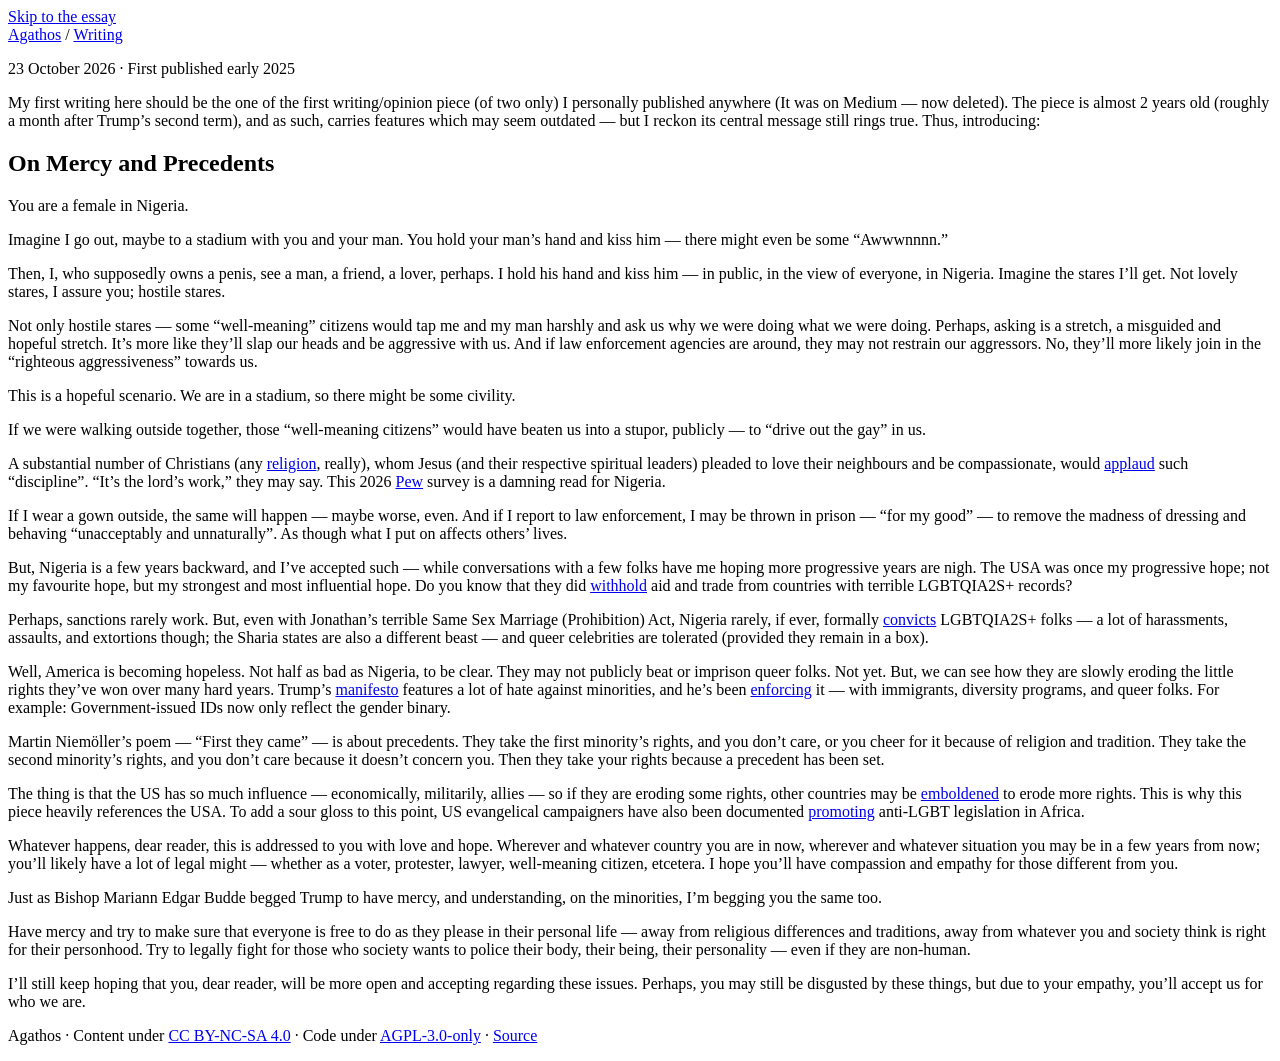
==== public/writing/on-mercy-and-precedents/index.html @ 9e02e519 "Update to the Food and Writing sections" ====
<!doctype html>
<html lang="en-GB">
<head>
<meta charset="utf-8">
<meta name="viewport" content="width=device-width, initial-scale=1, viewport-fit=cover">
<meta name="color-scheme" content="light dark">
<meta name="text-scale" content="scale">
<title>On Mercy and Precedents · Agathos</title>
<meta name="description" content="An opinion piece on mercy, precedent and the rights of queer people.">
<link rel="canonical" href="https://metanoia.agathos.workers.dev/writing/on-mercy-and-precedents/">
<meta property="og:type" content="article">
<meta property="og:title" content="On Mercy and Precedents">
<meta property="og:description" content="An opinion piece on mercy, precedent and the rights of queer people.">
<meta property="og:url" content="https://metanoia.agathos.workers.dev/writing/on-mercy-and-precedents/">
<link rel="icon" href="data:image/svg+xml,%3Csvg xmlns='http://www.w3.org/2000/svg' viewBox='0 0 100 100'%3E%3Ctext y='.9em' font-size='90'%3E🌿%3C/text%3E%3C/svg%3E">
<link rel="stylesheet" href="/style.css">
<link rel="stylesheet" href="/writing/writing.css">
</head>
<body>
<a class="skip" href="#essay">Skip to the essay</a>
<main class="essay">
<nav class="crumbs" aria-label="Breadcrumb"><a href="/">Agathos</a> <span aria-hidden="true">/</span> <a href="/#writing">Writing</a></nav>
<article id="essay" tabindex="-1">
<p class="dateline"><time datetime="2026-10-23">23 October 2026</time> · First published early 2025</p>
<p class="preface">My first writing here should be the one of the first writing/opinion piece (of two only) I personally published anywhere (It was on Medium — now deleted). The piece is almost 2 years old (roughly a month after Trump’s second term), and as such, carries features which may seem outdated — but I reckon its central message still rings true. Thus, introducing:</p>
<h1>On Mercy and Precedents</h1>
<p>You are a female in Nigeria.</p>
<p>Imagine I go out, maybe to a stadium with you and your man. You hold your man’s hand and kiss him — there might even be some “Awwwnnnn.”</p>
<p>Then, I, who supposedly owns a penis, see a man, a friend, a lover, perhaps. I hold his hand and kiss him — in public, in the view of everyone, in Nigeria. Imagine the stares I’ll get. Not lovely stares, I assure you; hostile stares.</p>
<p>Not only hostile stares — some “well-meaning” citizens would tap me and my man harshly and ask us why we were doing what we were doing. Perhaps, asking is a stretch, a misguided and hopeful stretch. It’s more like they’ll slap our heads and be aggressive with us. And if law enforcement agencies are around, they may not restrain our aggressors. No, they’ll more likely join in the “righteous aggressiveness” towards us.</p>
<p>This is a hopeful scenario. We are in a stadium, so there might be some civility.</p>
<p>If we were walking outside together, those “well-meaning citizens” would have beaten us into a stupor, publicly — to “drive out the gay” in us.</p>
<p>A substantial number of Christians (any <a href="https://www.pewresearch.org/global/2020/06/25/global-divide-on-homosexuality-persists/">religion</a>, really), whom Jesus (and their respective spiritual leaders) pleaded to love their neighbours and be compassionate, would <a href="https://www.news.com.au/lifestyle/real-life/news-life/viral-video-shows-mob-beating-two-nigerian-students-for-being-gay/news-story/0703e376d366d8880c2967a4a4d84a58">applaud</a> such “discipline”. “It’s the lord’s work,” they may say. This 2026 <a href="https://www.pewresearch.org/religion/2026/03/05/in-25-country-survey-americans-especially-likely-to-view-fellow-citizens-as-morally-bad/">Pew</a> survey is a damning read for Nigeria.</p>
<p>If I wear a gown outside, the same will happen — maybe worse, even. And if I report to law enforcement, I may be thrown in prison — “for my good” — to remove the madness of dressing and behaving “unacceptably and unnaturally”. As though what I put on affects others’ lives.</p>
<p>But, Nigeria is a few years backward, and I’ve accepted such — while conversations with a few folks have me hoping more progressive years are nigh. The USA was once my progressive hope; not my favourite hope, but my strongest and most influential hope. Do you know that they did <a href="https://www.bbc.com/news/world-us-canada-27933051">withhold</a> aid and trade from countries with terrible LGBTQIA2S+ records?</p>
<p>Perhaps, sanctions rarely work. But, even with Jonathan’s terrible Same Sex Marriage (Prohibition) Act, Nigeria rarely, if ever, formally <a href="https://www.aljazeera.com/news/2020/10/27/nigerian-judge-throws-out-case-against-47-men-over-homosexuality">convicts</a> LGBTQIA2S+ folks — a lot of harassments, assaults, and extortions though; the Sharia states are also a different beast — and queer celebrities are tolerated (provided they remain in a box).</p>
<p>Well, America is becoming hopeless. Not half as bad as Nigeria, to be clear. They may not publicly beat or imprison queer folks. Not yet. But, we can see how they are slowly eroding the little rights they’ve won over many hard years. Trump’s <a href="https://en.wikipedia.org/wiki/Agenda_47">manifesto</a> features a lot of hate against minorities, and he’s been <a href="https://www.pbs.org/newshour/politics/6-ways-trumps-executive-orders-are-targeting-transgender-people">enforcing</a> it — with immigrants, diversity programs, and queer folks. For example: Government-issued IDs now only reflect the gender binary.</p>
<p>Martin Niemöller’s poem — “First they came” — is about precedents. They take the first minority’s rights, and you don’t care, or you cheer for it because of religion and tradition. They take the second minority’s rights, and you don’t care because it doesn’t concern you. Then they take your rights because a precedent has been set.</p>
<p>The thing is that the US has so much influence — economically, militarily, allies — so if they are eroding some rights, other countries may be <a href="https://www.amnesty.org/en/latest/news/2026/01/usa-one-year-into-president-trumps-return-to-office-authoritarian-practices-are-eroding-human-rights/">emboldened</a> to erode more rights. This is why this piece heavily references the USA. To add a sour gloss to this point, US evangelical campaigners have also been documented <a href="https://www.thenewhumanitarian.org/opinion/2026/06/03/how-us-christian-right-built-interfaith-coalition-against-lgbtq-rights-africa">promoting</a> anti-LGBT legislation in Africa.</p>
<p>Whatever happens, dear reader, this is addressed to you with love and hope. Wherever and whatever country you are in now, wherever and whatever situation you may be in a few years from now; you’ll likely have a lot of legal might — whether as a voter, protester, lawyer, well-meaning citizen, etcetera. I hope you’ll have compassion and empathy for those different from you.</p>
<p>Just as Bishop Mariann Edgar Budde begged Trump to have mercy, and understanding, on the minorities, I’m begging you the same too.</p>
<p>Have mercy and try to make sure that everyone is free to do as they please in their personal life — away from religious differences and traditions, away from whatever you and society think is right for their personhood. Try to legally fight for those who society wants to police their body, their being, their personality — even if they are non-human.</p>
<p>I’ll still keep hoping that you, dear reader, will be more open and accepting regarding these issues. Perhaps, you may still be disgusted by these things, but due to your empathy, you’ll accept us for who we are.</p>
</article>
</main>
<footer><p>Agathos · Content under <a href="https://creativecommons.org/licenses/by-nc-sa/4.0/">CC BY-NC-SA 4.0</a> · Code under <a href="https://www.gnu.org/licenses/agpl-3.0.html">AGPL-3.0-only</a> · <a href="https://github.com/ApatheiaMetanoia/agathos-metanoia">Source</a></p></footer>
</body>
</html>
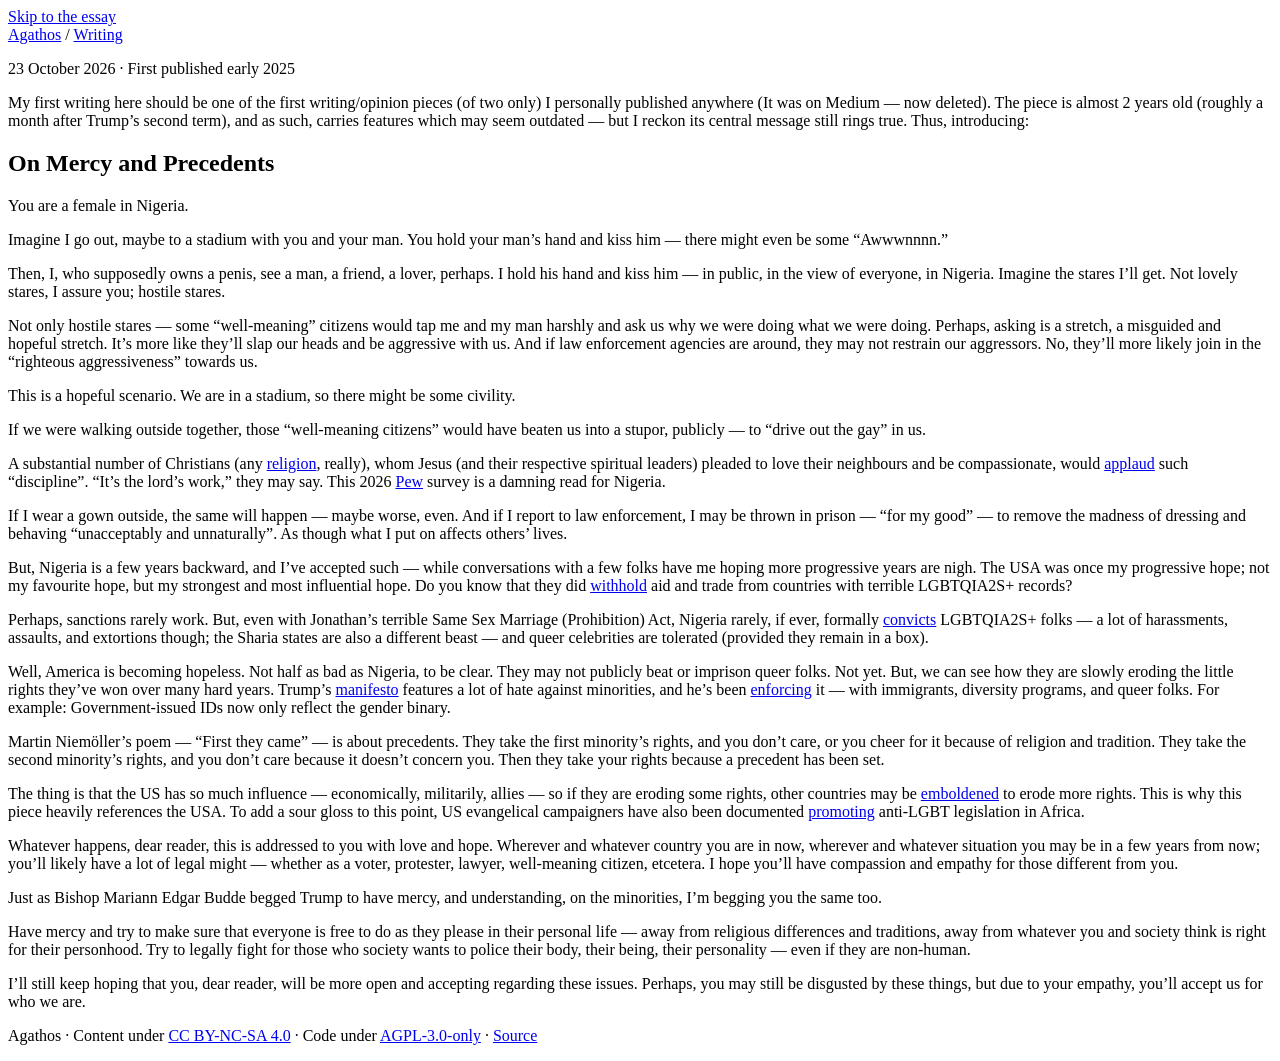
==== commit 43b7922c: "Add on-the-nature-of-work, and Bacterial cellulose data, and edit on-mercy-and-precedents" ====
--- a/public/writing/on-mercy-and-precedents/index.html
+++ b/public/writing/on-mercy-and-precedents/index.html
@@ -22,7 +22,7 @@
 <nav class="crumbs" aria-label="Breadcrumb"><a href="/">Agathos</a> <span aria-hidden="true">/</span> <a href="/#writing">Writing</a></nav>
 <article id="essay" tabindex="-1">
 <p class="dateline"><time datetime="2026-10-23">23 October 2026</time> · First published early 2025</p>
-<p class="preface">My first writing here should be the one of the first writing/opinion piece (of two only) I personally published anywhere (It was on Medium — now deleted). The piece is almost 2 years old (roughly a month after Trump’s second term), and as such, carries features which may seem outdated — but I reckon its central message still rings true. Thus, introducing:</p>
+<p class="preface">My first writing here should be one of the first writing/opinion pieces (of two only) I personally published anywhere (It was on Medium — now deleted). The piece is almost 2 years old (roughly a month after Trump’s second term), and as such, carries features which may seem outdated — but I reckon its central message still rings true. Thus, introducing:</p>
 <h1>On Mercy and Precedents</h1>
 <p>You are a female in Nigeria.</p>
 <p>Imagine I go out, maybe to a stadium with you and your man. You hold your man’s hand and kiss him — there might even be some “Awwwnnnn.”</p>
